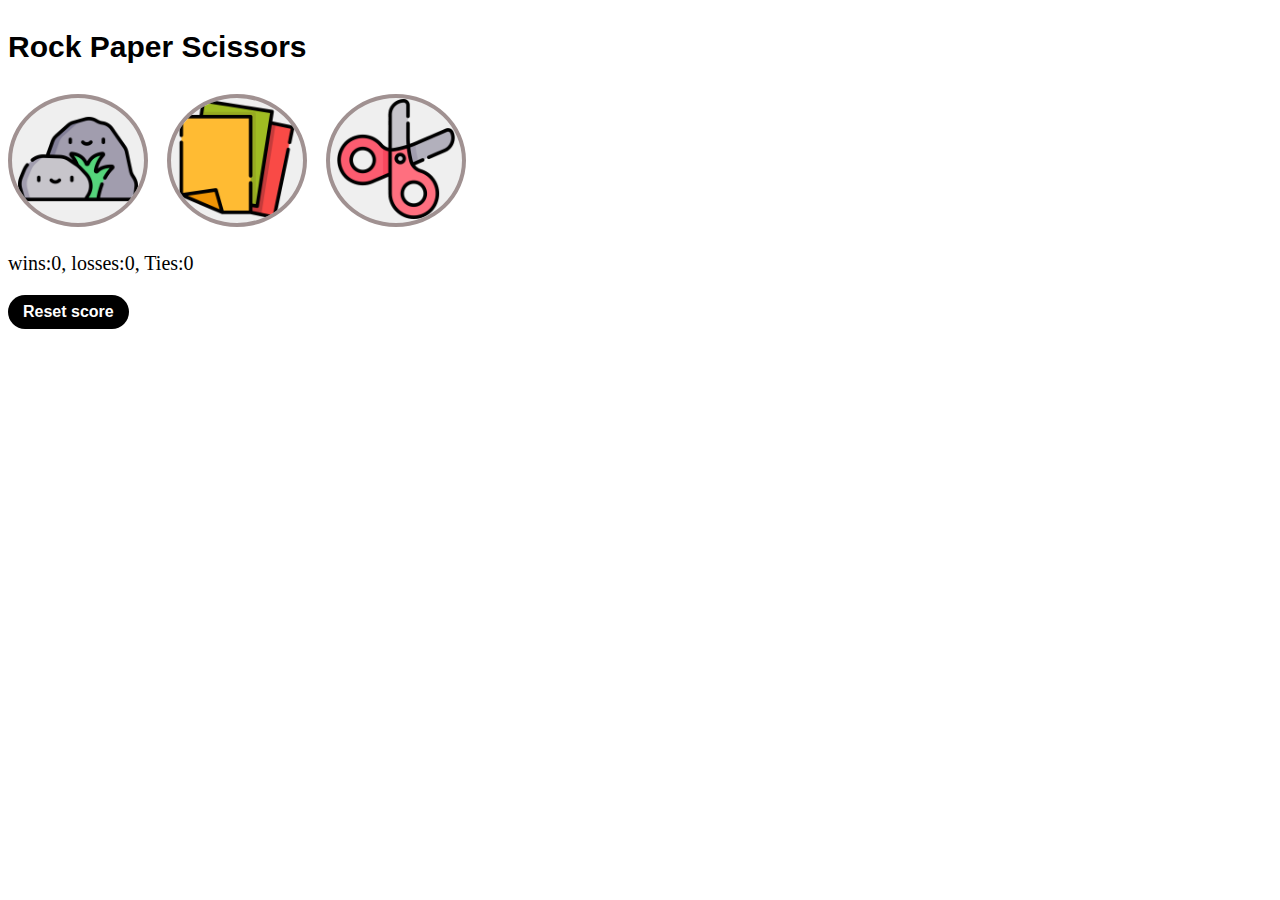
==== index.html @ 1f0ab43b "Rename 10-rock-pap-sci.html to index.html" ====
<!DOCTYPE html>
<html lang="en">
<head>
  <meta charset="UTF-8">
  <meta name="viewport" content="width=device-width, initial-scale=1.0">
  <title>Document</title>
  <link rel="stylesheet" href="styles/10-rock-paper-scissors.css">
</head>
<body>
  <p class="game-title">Rock Paper Scissors</p>

  <button onclick="
    playGame('rock');
    " class="rock-button"><img class="rock-image" src="rock-emoji.png" alt=""></button>

  <button class="rock-button" onclick="
    playGame('paper');
  "><img class="rock-image" src="paper-emoji.png" alt=""></button>

  <button class="rock-button" onclick="
    playGame('scissor');
  "><img src="scissors-emoji.png" class="rock-image" alt=""></button>

  <p class="js-result result"></p>
  <p class="js-moves moves"></p>

  <p class="js-score score"></p>

  <button class="reset-button" onclick="
  score.wins = 0;
  score.losses = 0;
  score.Ties = 0;
  localStorage.removeItem('score');
  updateScoreElement()
  ">Reset score</button>

  <script src="scripts/10-rock-paper-scissors.js"></script>
</body>
</html>
---- styles/10-rock-paper-scissors.css ----
body{
  background-color: white;
}
.game-title{
  font-size: 30px;
  font-family: Arial, Helvetica, sans-serif;
  color: black;
  font-weight: bold;
}
.rock-button{
  border: 4px solid rgb(160, 145, 145);
  overflow: hidden;
  border-radius: 50%;
  margin-right: 15px;
}
.rock-image{
  width: 120px;
  height: 120px;
}
.result,.moves{
  font-size: 25px;
  font-weight: bold;
  color: black;
}
.score{
  font-size: 20px;
  color: black;
}
.reset-button{
  font-family: Arial, Helvetica, sans-serif;
  font-size: 16px;
  padding: 8px 15px;
  cursor: pointer;
  background-color: black;
  color: white;
  font-weight: bold;
  border: 0 solid transparent;
  border-radius: 20px;
  transition: 0.15s;
}
.reset-button:hover{
  background-color: rgb(96, 96, 96);
}
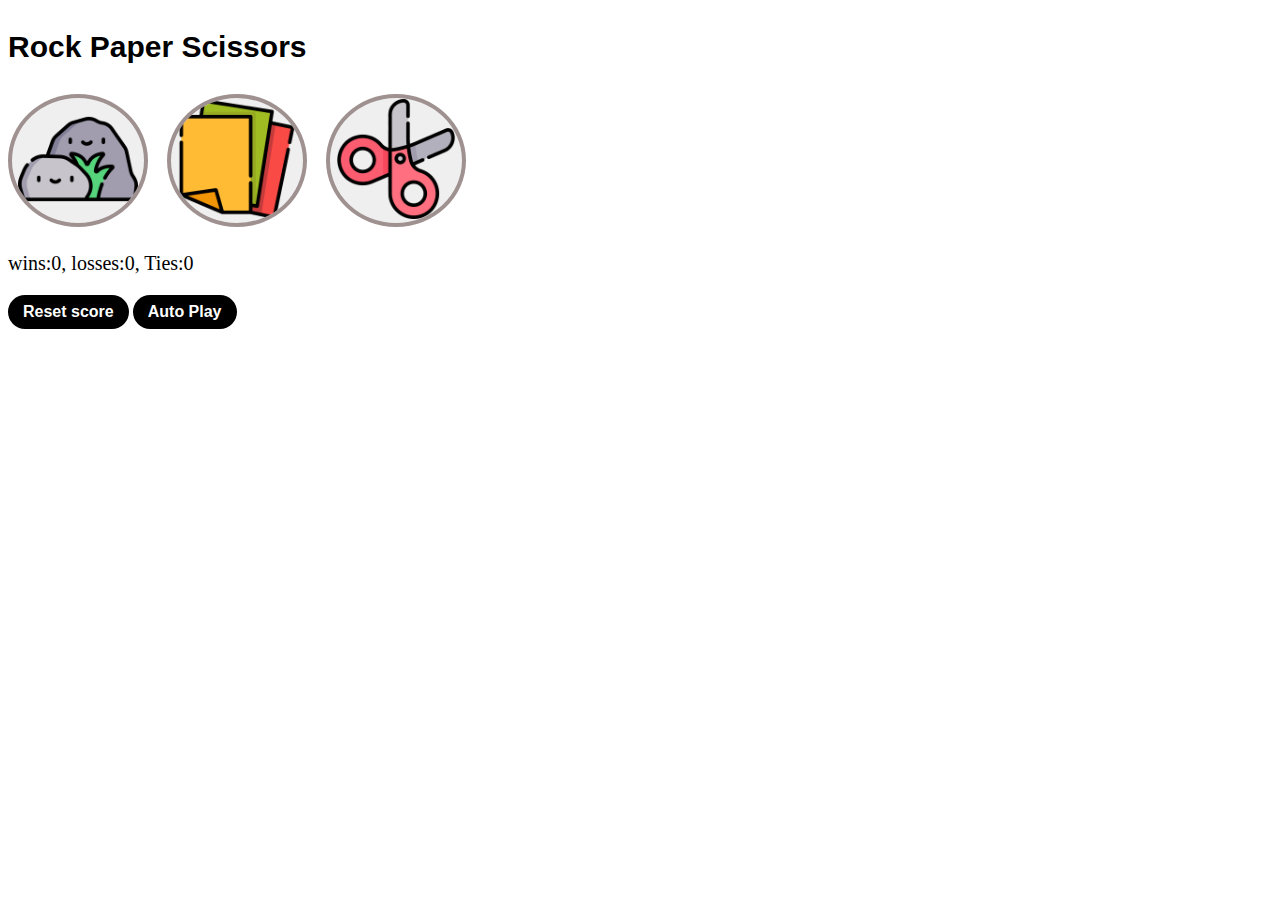
==== commit 144ccfc6: "Merge branch 'main' of https://github.com/Pratiyankkumar/rock-paper-scissor-game" ====
--- a/index.html
+++ b/index.html
@@ -9,31 +9,29 @@
 <body>
   <p class="game-title">Rock Paper Scissors</p>
 
-  <button onclick="
-    playGame('rock');
-    " class="rock-button"><img class="rock-image" src="rock-emoji.png" alt=""></button>
+  <button class="rock-button js-rock-button"><img class="rock-image" src="rock-emoji.png" alt=""></button>
 
-  <button class="rock-button" onclick="
-    playGame('paper');
-  "><img class="rock-image" src="paper-emoji.png" alt=""></button>
+  <button class="rock-button js-paper-button"
+  ><img class="rock-image" src="paper-emoji.png" alt=""></button>
 
-  <button class="rock-button" onclick="
-    playGame('scissor');
-  "><img src="scissors-emoji.png" class="rock-image" alt=""></button>
+  <button class="rock-button js-scissor-button" ><img src="scissors-emoji.png" class="rock-image" alt=""></button>
 
   <p class="js-result result"></p>
   <p class="js-moves moves"></p>
 
   <p class="js-score score"></p>
 
-  <button class="reset-button" onclick="
-  score.wins = 0;
-  score.losses = 0;
-  score.Ties = 0;
-  localStorage.removeItem('score');
-  updateScoreElement()
-  ">Reset score</button>
+  <button class="reset-button js-reset-button" >Reset score</button>
 
-  <script src="scripts/10-rock-paper-scissors.js"></script>
+  <button class="reset-button js-autoplay-button" >Auto Play</button>
+
+  <script src="scripts/10-rock-paper-scissors.js" 
+  ></script>
+  
+    <div class="js-popup">
+      <div class="js-overlay">
+
+      </div>
+    </div>
 </body>
 </html>
--- a/styles/10-rock-paper-scissors.css
+++ b/styles/10-rock-paper-scissors.css
@@ -1,5 +1,6 @@
 body{
   background-color: white;
+  position: relative;
 }
 .game-title{
   font-size: 30px;
@@ -40,4 +41,56 @@
 }
 .reset-button:hover{
   background-color: rgb(96, 96, 96);
+}
+.css-popup{
+  transition: 0.2s;
+  position: fixed;
+  top: 0;
+  bottom: 0;
+  left: 0;
+  right: 0;
+  background-color: rgba(0, 0, 0, 0.4);
+  /* display: none; */
+}
+.overlay{
+  width: 400px;
+  height: 200px;
+  background-color: white;
+  box-shadow: 0px 0px 10px rgba(0, 0, 0, 0.4);
+  border: 0 solid transparent;
+  border-radius: 10px;
+  position: absolute;
+  top: 35%;
+  right: 35%;
+}
+@media (max-width: 400px) {
+  .overlay{
+    width: 250px;
+    height: 200px;
+    left: 15%;
+  }
+}
+.para{
+  font-family: Arial, Helvetica, sans-serif;
+  font-size: 18px;
+  padding-top: 10px;
+  margin-left: 10px;
+}
+.yes-button,.no-button{
+  font-family: Arial, Helvetica, sans-serif;
+  font-size: 16px;
+  padding: 8px 15px;
+  cursor: pointer;
+  background-color: black;
+  color: white;
+  font-weight: bold;
+  border: 0 solid transparent;
+  border-radius: 20px;
+  transition: 0.15s;
+  margin-left: 10px;
+  display: block;
+  margin-bottom: 10px;
+}
+.yes-button:hover,.no-button:hover{
+  background-color: rgb(96, 96, 96);
 }